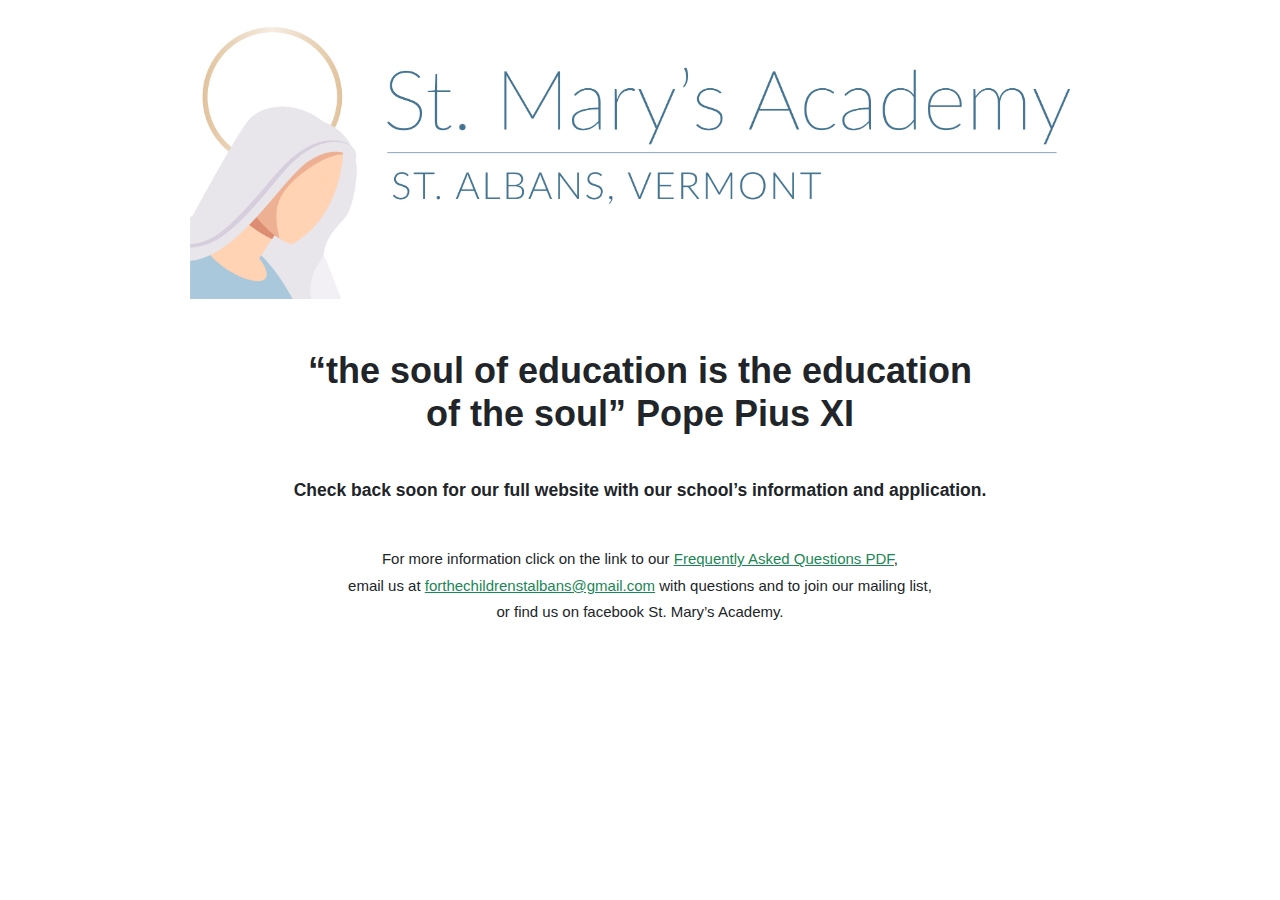
==== index.html @ bd7ac5cc "Update pdf" ====
<!DOCTYPE html lang="en">
<head>
    <meta charset="UTF-8">
    <meta name="viewport" content="width=device-width, initial-scale=1.0">
    <meta name="author" content="St. Mary’s Academy" />
    <meta name="theme-color" content="#A9C8DB" />
    <!-- <link rel="apple-touch-icon" sizes="180x180" href="favicons/apple-touch-icon.png">
    <link rel="icon" type="image/png" sizes="32x32" href="favicons/favicon-32x32.png">
    <link rel="icon" type="image/png" sizes="16x16" href="favicons/favicon-16x16.png">
    <link rel="icon" href="favicons/favicon.ico?v=1.1">  -->
    <title>St. Mary’s Academy of St. Albans Vermont</title>
    <meta name="description" content="St. Mary’s Academy">
    <link rel="stylesheet" href="assets/css/bootstrap.min.css">
    <link rel="stylesheet" href="assets/css/styles.css">
</head>
<body>
    <!-- Hero banner -->
    <!-- <header>
        <div class="container">
            <div class="jumbotron">
              <img src="assets/img/st_mary_academy_building.jpg" width="50%">
            </div>
        </div>
    </header> -->
    
    <section style="padding-top: 25px; padding-bottom: 25px;">
        <div class="container">
            <div class="row">
                <div class="text-center">
                    <img src="assets/img/logo/st_mary_academy_logo.png" style="max-width: 80%;">
                </div>
            </div>
        </div>         
    </section>

    <section style="padding-top: 25px">
        <div class="container">
            <div class="row">
                <h1 class="h1 text-center" style="margin-bottom: 45px;">“the soul of education is the education <br class="hidden-xs">of the soul” <span class="text-nowrap">Pope Pius XI<span> 
                </h1>

                <h3 class="text-center" style="margin-bottom: 45px;">Check back soon for our full website with our school’s information and application.</h3>

                <p class="text-center">
                For more information click on the link to our <a href="assets/pdf/faqs-stmarys-academy-updated-11182023.pdf" target="_blank" alt="Frequently Asked Questions PDF">Frequently Asked Questions PDF</a>, <br class="hidden-xs">email us at  <a href="mailto:forthechildrenstalbans@gmail.com">forthechildrenstalbans@gmail.com</a> with questions and to join our mailing list, <br class="hidden-xs">or find us on facebook St. Mary’s Academy.</p>
            </div>
        </div>         
    </section>
</body>
</html>
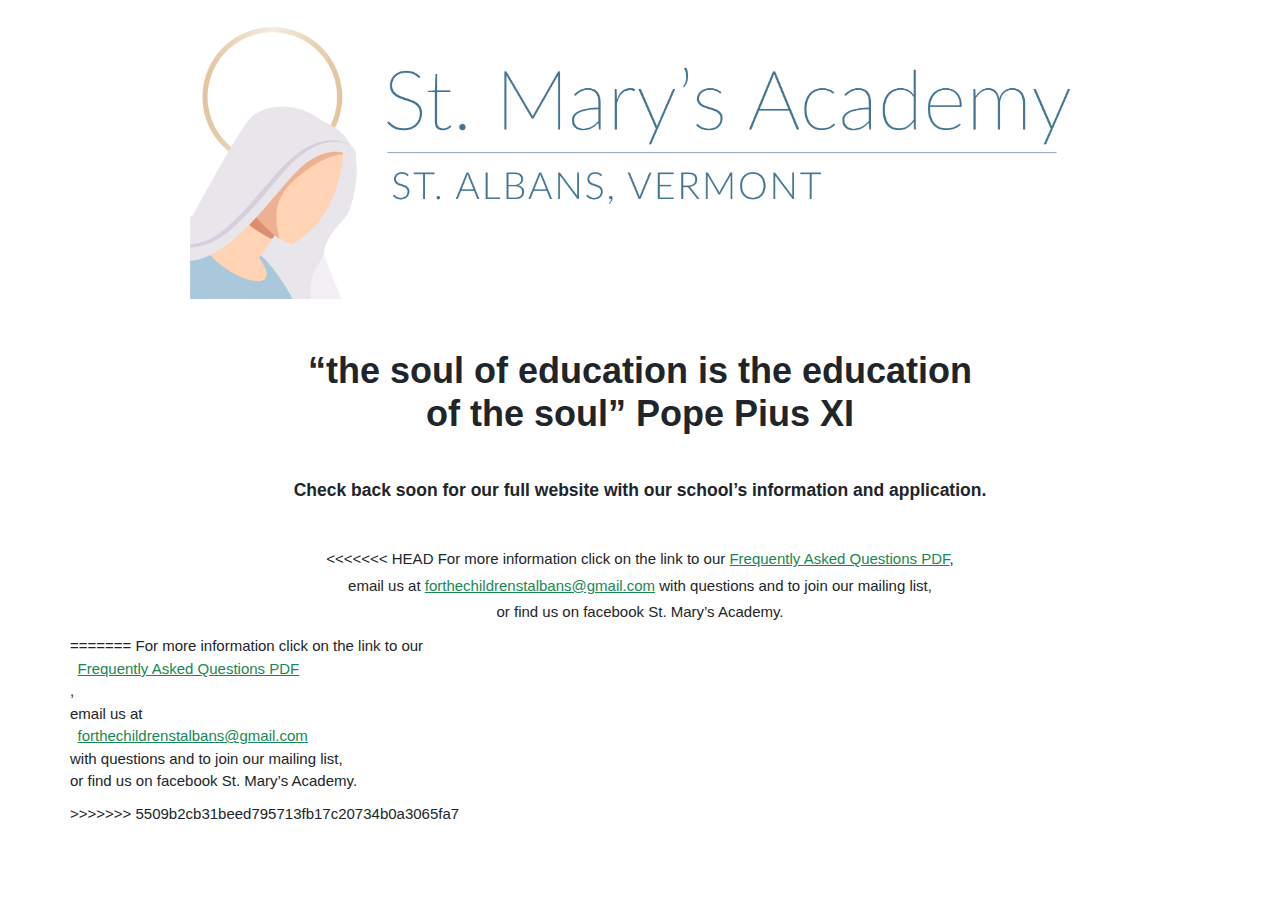
==== commit c582d057: "update" ====
--- a/index.html
+++ b/index.html
@@ -42,7 +42,11 @@
                 <h3 class="text-center" style="margin-bottom: 45px;">Check back soon for our full website with our school’s information and application.</h3>
 
                 <p class="text-center">
-                For more information click on the link to our <a href="assets/pdf/faqs-stmarys-academy-updated-11182023.pdf" target="_blank" alt="Frequently Asked Questions PDF">Frequently Asked Questions PDF</a>, <br class="hidden-xs">email us at  <a href="mailto:forthechildrenstalbans@gmail.com">forthechildrenstalbans@gmail.com</a> with questions and to join our mailing list, <br class="hidden-xs">or find us on facebook St. Mary’s Academy.</p>
+<<<<<<< HEAD
+                For more information click on the link to our <a href="assets/pdf/faqs-st-marys-academy-updated-1-3-2024_compressed.pdf" target="_blank" alt="Frequently Asked Questions PDF">Frequently Asked Questions PDF</a>, <br class="hidden-xs">email us at  <a href="mailto:forthechildrenstalbans@gmail.com">forthechildrenstalbans@gmail.com</a> with questions and to join our mailing list, <br class="hidden-xs">or find us on facebook St. Mary’s Academy.</p>
+=======
+                For more information click on the link to our <a href="assets/pdf/faqs-stmarys-academy-updated-11182023-compressed.pdf" target="_blank" alt="Frequently Asked Questions PDF">Frequently Asked Questions PDF</a>, <br class="hidden-xs">email us at  <a href="mailto:forthechildrenstalbans@gmail.com">forthechildrenstalbans@gmail.com</a> with questions and to join our mailing list, <br class="hidden-xs">or find us on facebook St. Mary’s Academy.</p>
+>>>>>>> 5509b2cb31beed795713fb17c20734b0a3065fa7
             </div>
         </div>         
     </section>
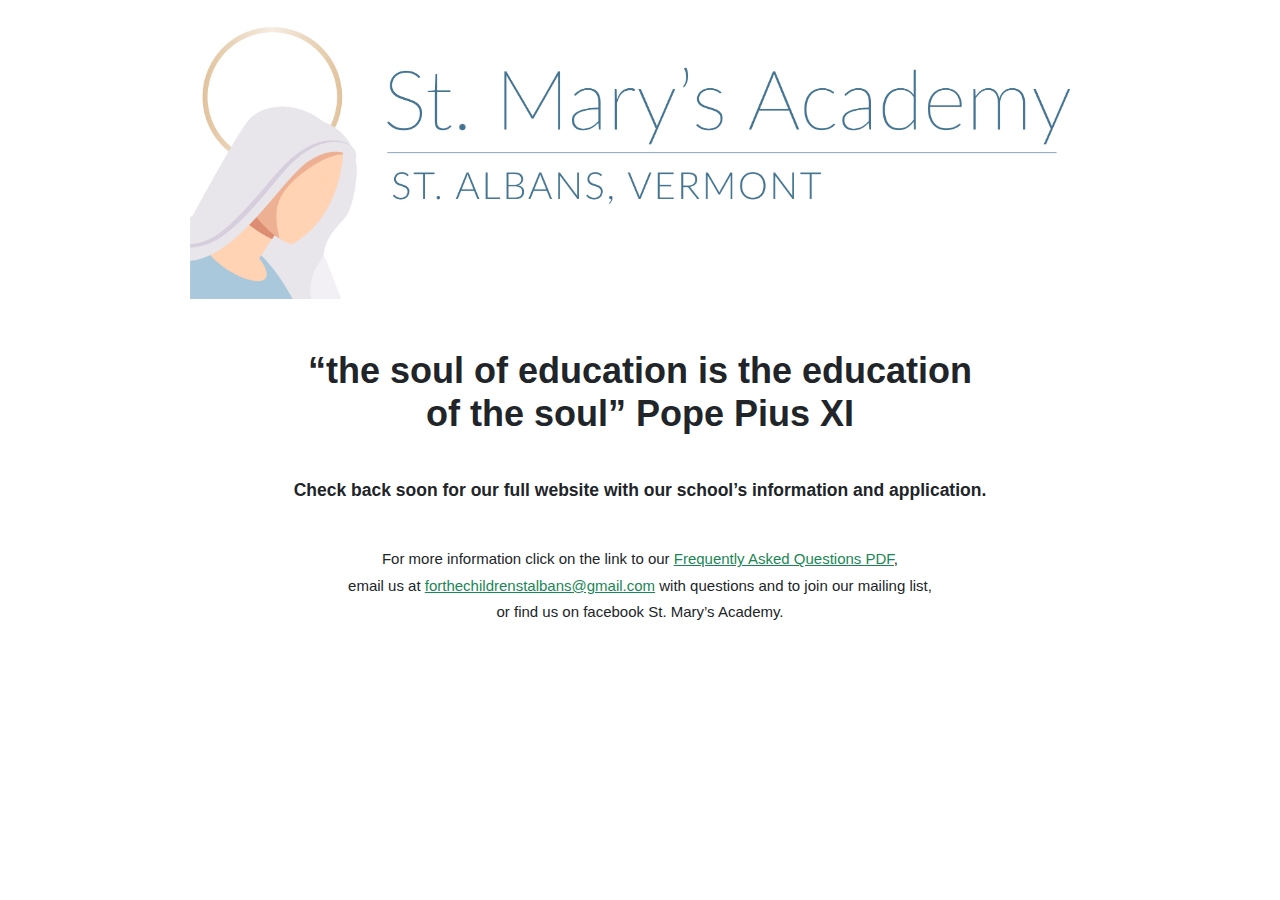
==== commit 5e9dda4e: "update" ====
--- a/index.html
+++ b/index.html
@@ -42,11 +42,10 @@
                 <h3 class="text-center" style="margin-bottom: 45px;">Check back soon for our full website with our school’s information and application.</h3>
 
                 <p class="text-center">
-<<<<<<< HEAD
+
                 For more information click on the link to our <a href="assets/pdf/faqs-st-marys-academy-updated-1-3-2024_compressed.pdf" target="_blank" alt="Frequently Asked Questions PDF">Frequently Asked Questions PDF</a>, <br class="hidden-xs">email us at  <a href="mailto:forthechildrenstalbans@gmail.com">forthechildrenstalbans@gmail.com</a> with questions and to join our mailing list, <br class="hidden-xs">or find us on facebook St. Mary’s Academy.</p>
-=======
-                For more information click on the link to our <a href="assets/pdf/faqs-stmarys-academy-updated-11182023-compressed.pdf" target="_blank" alt="Frequently Asked Questions PDF">Frequently Asked Questions PDF</a>, <br class="hidden-xs">email us at  <a href="mailto:forthechildrenstalbans@gmail.com">forthechildrenstalbans@gmail.com</a> with questions and to join our mailing list, <br class="hidden-xs">or find us on facebook St. Mary’s Academy.</p>
->>>>>>> 5509b2cb31beed795713fb17c20734b0a3065fa7
+
+
             </div>
         </div>         
     </section>
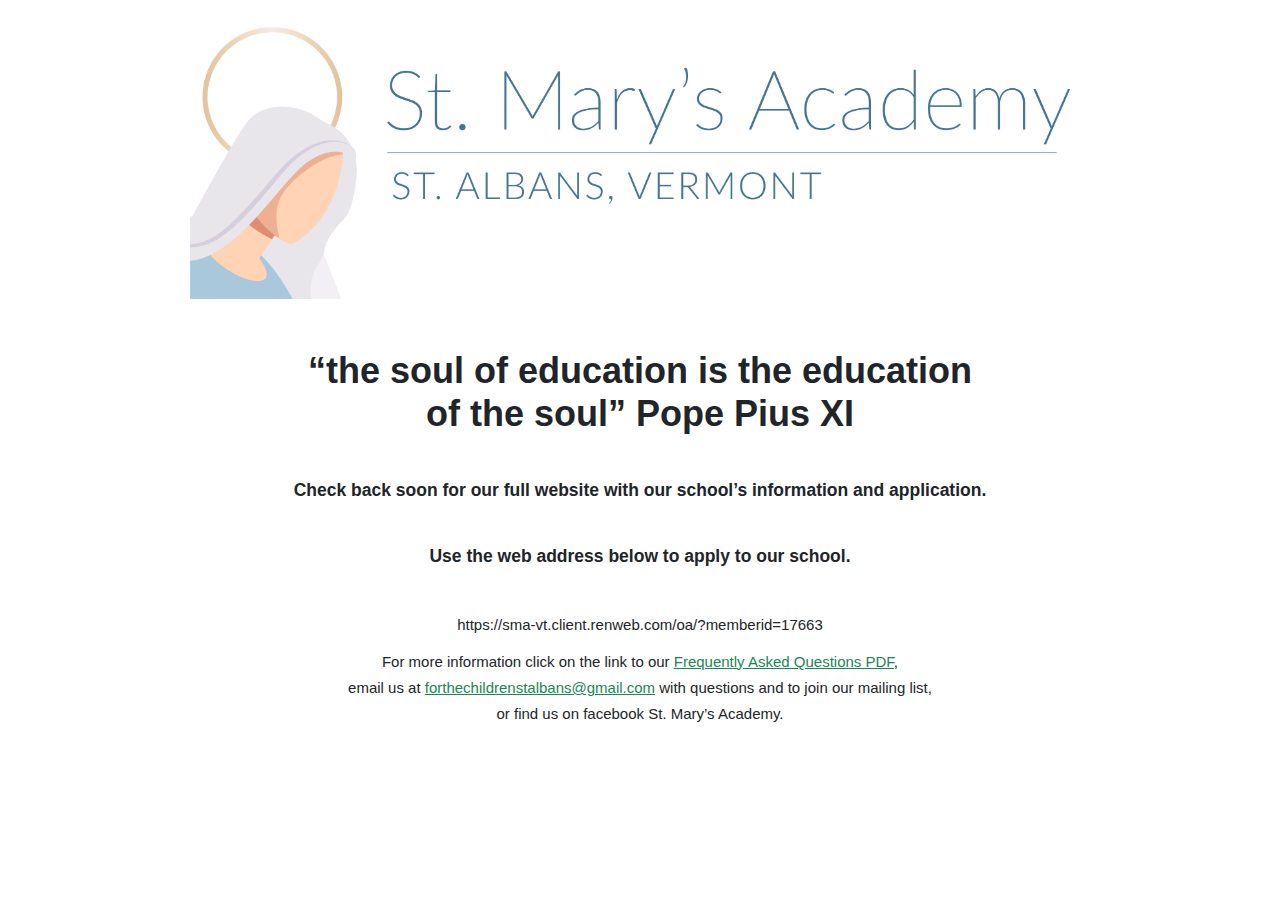
==== commit bb6b5457: "Update index.html" ====
--- a/index.html
+++ b/index.html
@@ -41,9 +41,12 @@
 
                 <h3 class="text-center" style="margin-bottom: 45px;">Check back soon for our full website with our school’s information and application.</h3>
 
+               <h3 class="text-center" style="margin-bottom: 45px;">Use the web address below to apply to our school.</h3>
+                <p class="text-center">
+                https://sma-vt.client.renweb.com/oa/?memberid=17663       
                 <p class="text-center">
 
-                For more information click on the link to our <a href="assets/pdf/faqs-st-marys-academy-updated-1-3-2024_compressed.pdf" target="_blank" alt="Frequently Asked Questions PDF">Frequently Asked Questions PDF</a>, <br class="hidden-xs">email us at  <a href="mailto:forthechildrenstalbans@gmail.com">forthechildrenstalbans@gmail.com</a> with questions and to join our mailing list, <br class="hidden-xs">or find us on facebook St. Mary’s Academy.</p>
+                For more information click on the link to our <a href="assets/pdf/faqs-st-marys-academy-updated-012224-compressed.pdf" target="_blank" alt="Frequently Asked Questions PDF">Frequently Asked Questions PDF</a>, <br class="hidden-xs">email us at  <a href="mailto:forthechildrenstalbans@gmail.com">forthechildrenstalbans@gmail.com</a> with questions and to join our mailing list, <br class="hidden-xs">or find us on facebook St. Mary’s Academy.</p>
 
 
             </div>
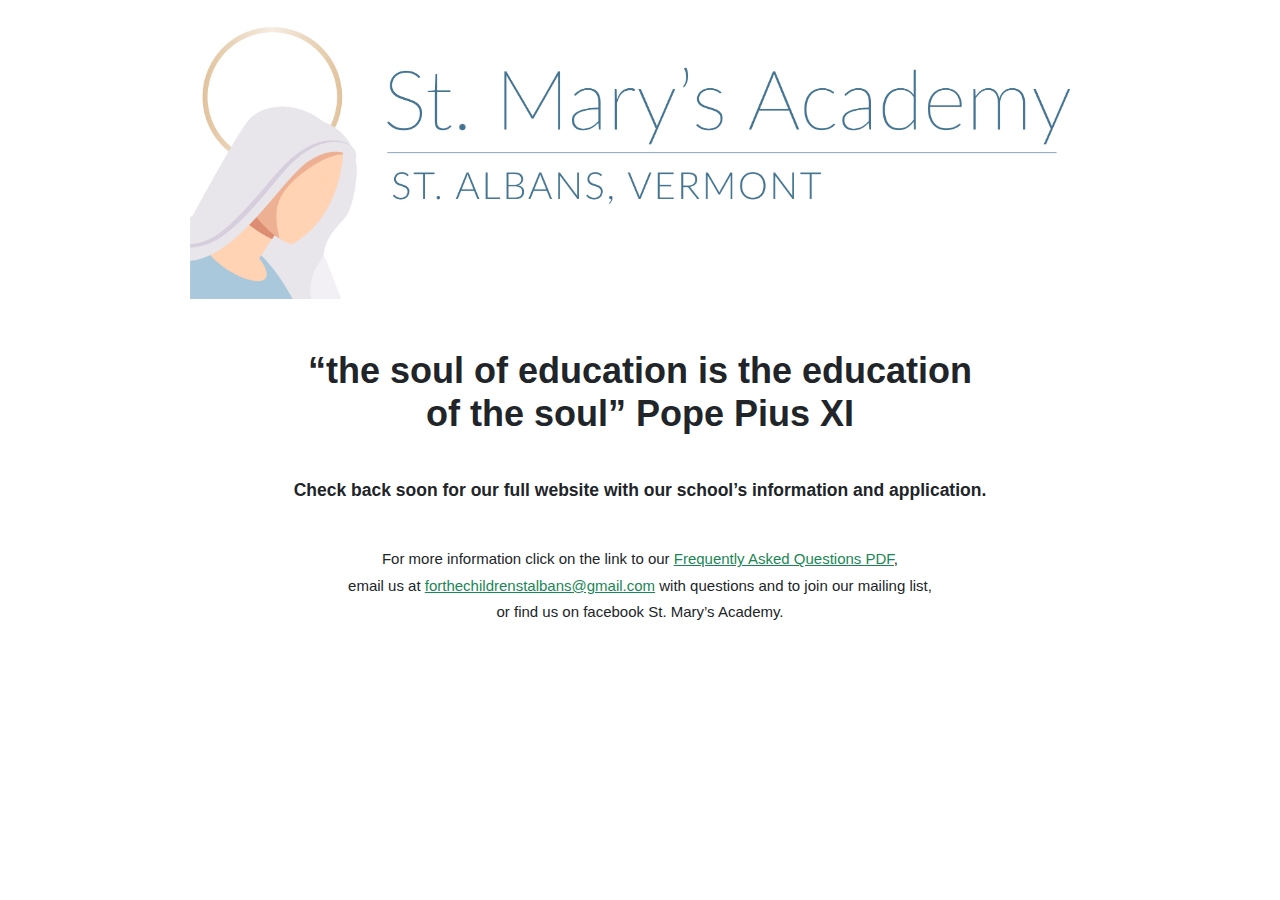
==== commit b1073aa6: "Update index.html" ====
--- a/index.html
+++ b/index.html
@@ -40,10 +40,7 @@
                 </h1>
 
                 <h3 class="text-center" style="margin-bottom: 45px;">Check back soon for our full website with our school’s information and application.</h3>
-
-               <h3 class="text-center" style="margin-bottom: 45px;">Use the web address below to apply to our school.</h3>
-                <p class="text-center">
-                https://sma-vt.client.renweb.com/oa/?memberid=17663       
+     
                 <p class="text-center">
 
                 For more information click on the link to our <a href="assets/pdf/faqs-st-marys-academy-updated-012224-compressed.pdf" target="_blank" alt="Frequently Asked Questions PDF">Frequently Asked Questions PDF</a>, <br class="hidden-xs">email us at  <a href="mailto:forthechildrenstalbans@gmail.com">forthechildrenstalbans@gmail.com</a> with questions and to join our mailing list, <br class="hidden-xs">or find us on facebook St. Mary’s Academy.</p>
